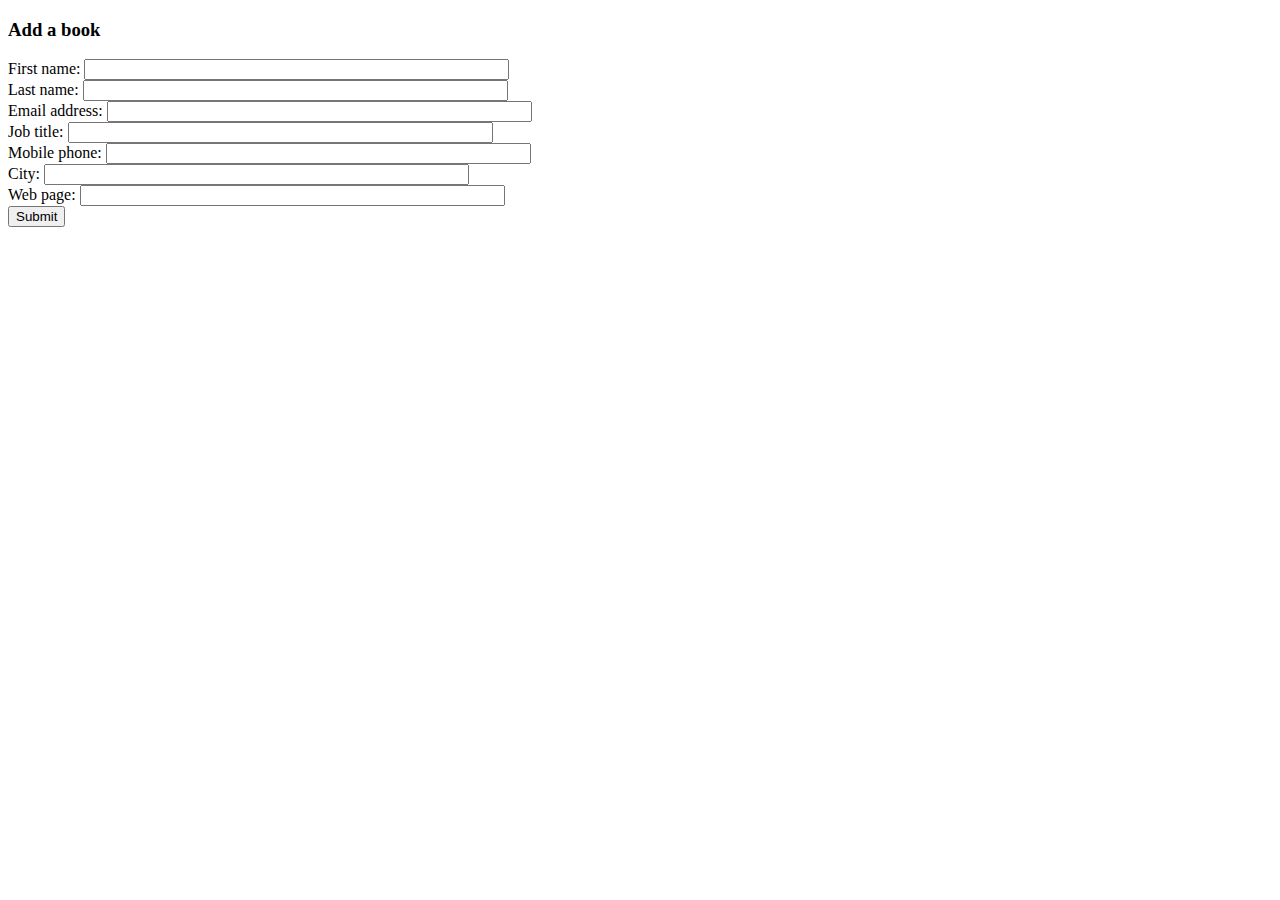
==== src/main/resources/templates/add.html @ b0040921 "initial commit" ====
<!DOCTYPE html>
<html lang="en" xmlns:th="http://www.thymeleaf.org">
<head>
    <meta charset="UTF-8">
    <title>Add Customer</title>
    <link rel="stylesheet" th:href="@{/style.css}">
</head>
<body>
<h3>Add a book</h3>
<form method="POST" th:action="@{/add-customer}">
    <label for="firstName">First name:</label>
    <input type="text" name="firstName" size="50"><br>
    <label for="lastName">Last name:</label>
    <input type="text" name="lastName" size="50"><br>
    <label for="emailAddress">Email address:</label>
    <input type="text" name="emailAddress" size="50"><br>
    <label for="jobTitle">Job title:</label>
    <input type="text" name="jobTitle" size="50"><br>
    <label for="mobilePhone">Mobile phone:</label>
    <input type="text" name="mobilePhone" size="50"><br>
    <label for="city">City:</label>
    <input type="text" name="city" size="50"><br>
    <label for="webPage">Web page:</label>
    <input type="text" name="webPage" size="50"><br>
    <input type="submit">
</form>
</body>
</html>
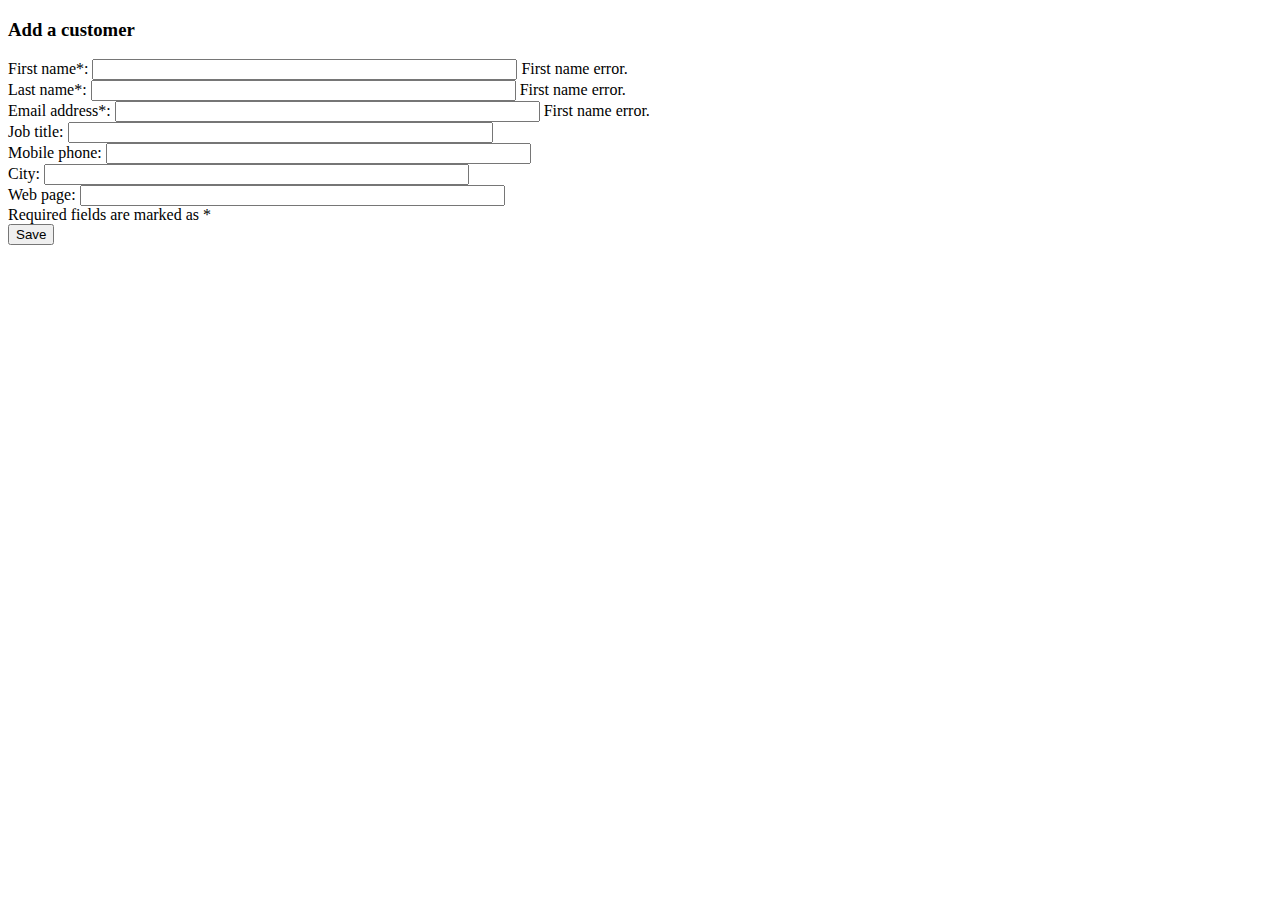
==== commit 4afc8f8a: "adds readme" ====
--- a/src/main/resources/templates/add.html
+++ b/src/main/resources/templates/add.html
@@ -2,27 +2,38 @@
 <html lang="en" xmlns:th="http://www.thymeleaf.org">
 <head>
     <meta charset="UTF-8">
-    <title>Add Customer</title>
+    <title>Add customer</title>
     <link rel="stylesheet" th:href="@{/style.css}">
 </head>
 <body>
-<h3>Add a book</h3>
-<form method="POST" th:action="@{/add-customer}">
-    <label for="firstName">First name:</label>
-    <input type="text" name="firstName" size="50"><br>
-    <label for="lastName">Last name:</label>
-    <input type="text" name="lastName" size="50"><br>
-    <label for="emailAddress">Email address:</label>
-    <input type="text" name="emailAddress" size="50"><br>
+<h3>Add a customer</h3>
+<form method="POST" th:action="@{/add-customer}" th:object="${customer}">
+    <label for="firstName">First name*:</label>
+    <input type="text" name="firstName" size="50">
+    <span class="node" th:if="${#fields.hasErrors('firstName')}" th:errors="*{firstName}">First name error.</span><br>
+
+    <label for="lastName">Last name*:</label>
+    <input type="text" name="lastName" size="50">
+    <span class="node" th:if="${#fields.hasErrors('lastName')}" th:errors="*{lastName}">First name error.</span><br>
+
+    <label for="emailAddress">Email address*:</label>
+    <input type="text" name="emailAddress" size="50">
+    <span class="node" th:if="${#fields.hasErrors('emailAddress')}" th:errors="*{emailAddress}">First name error.</span><br>
+
     <label for="jobTitle">Job title:</label>
     <input type="text" name="jobTitle" size="50"><br>
+
     <label for="mobilePhone">Mobile phone:</label>
     <input type="text" name="mobilePhone" size="50"><br>
+
     <label for="city">City:</label>
     <input type="text" name="city" size="50"><br>
+
     <label for="webPage">Web page:</label>
     <input type="text" name="webPage" size="50"><br>
-    <input type="submit">
+
+    <span class="node">Required fields are marked as *</span><br>
+    <input type="submit" value="Save">
 </form>
 </body>
 </html>